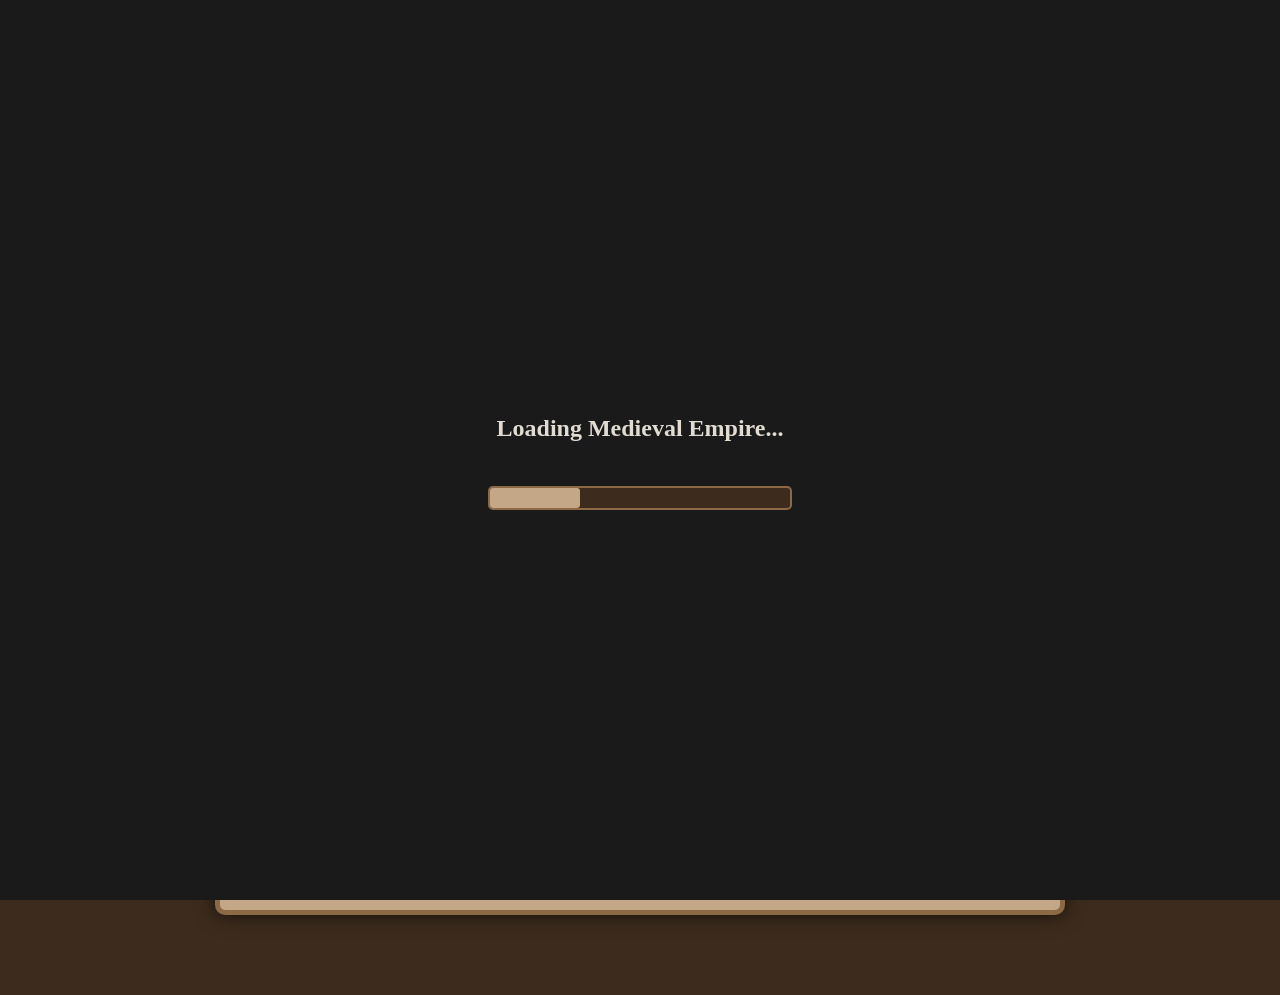
==== index.html @ 5b244394 "Commit #7 @ 2025-11-05T13:05" ====
<!DOCTYPE html>
<html lang="en-US">
<head>
    <meta charset="UTF-8" />
    <meta name="viewport" content="width=device-width, initial-scale=1.0" />
    <title>Medieval Empire</title>
    <link rel="stylesheet" href="./css/layout.css" />
    <link rel="icon" type="ico/image" href="./assets/favicon.ico" />

</head>

<body>
    <div id="loading-screen">
        <p><strong>Loading Medieval Empire...</strong></p>
        <div class="progress-bar">
            <div id="progress-bar-inner" class="progress-bar-inner"></div>
        </div>
    </div>
    
    <div id="game-container">
        <header>
            <h1>
                <a href="https://github.com/MassiveAwareness/medieval-empire" target="_blank">
                    Medieval Empire
                </a>
            </h1>

            <p class="version-subtitle">version Alpha v1.1.2</p>
        </header>

        <!-- Nyersanyagok kijelzője -->
        <div id="resources-panel" class="panel">
            <h2>Resources</h2>
            <p><strong>Wood: <span id="wood">0</span> / <span id="wood-cap">0</span></strong></p>
            <p><strong>Stone: <span id="stone">0</span> / <span id="stone-cap">0</span></strong></p>
            <p><strong>Food: <span id="food">0</span> / <span id="food-cap">0</span></strong></p>
            <p><strong>Gold: <span id="gold">0</span></strong></p>
            <p><strong>Sapphire: <span id="sapphire">0</strong></p>
        </div>

        <!-- Épületek és akciók -->
        <div id="buildings-panel" class="panel">
            <h2>Buildings</h2>
            <!-- MÓDOSÍTVA: A régi, fix épület div-ek törölve lettek -->
            <!-- Ide fogja a JavaScript dinamikusan generálni az épületeket -->
            <div id="building-list"></div>
        </div>

        <div id="actions-panel" class="panel">
            <h2>Actions</h2>
            <button id="save-button">Save Game</button>
            <button id="reset-button">Reset Game</button>
        </div>

        <div id="message-panel" class="panel">
            <p id="message-text">Welcome to your empire! Start building your own kingdom!</p>
        </div>

        <footer>&COPY; MassiveAwareness, 2025. All rights reserved!</footer>
    </div>

    <script type="module" src="./js/gameloop.js"></script>
</body>
</html>
---- css/layout.css ----
html, body {
    background-color: #3d2c1d;
    background-image: url('../assets/background.png');
    background-size: cover;
    background-position: center center;
    background-repeat: no-repeat;
    background-attachment: fixed;
    color: #e0dcd1;
    font-family: 'Georgia', serif;
    margin: 0;
    padding: 40px 0;
    min-height: 100vh;
    box-sizing: border-box;

    /* Scrollbar eltüntetése Firefox-hoz */
    scrollbar-width: none;
    /* Scrollbar eltüntetése Internet Explorer-hez és Edge-hez */
    -ms-overflow-style: none;
}

/* VÁLTOZÁS: Ez a szabály is vonatkozzon mindkettőre */
html::-webkit-scrollbar,
body::-webkit-scrollbar {
    display: none; /* Chrome, Safari, Opera */
}

#game-container {
    width: 800px;
    margin: 0 auto;
    border: 5px solid #8c6a46;
    background-color: #c4a787;
    color: #3d2c1d;
    border-radius: 10px;
    padding: 20px;
    box-shadow: 0 0 20px rgba(0,0,0,0.7);
}

header h1 {
    text-align: center;
    color: #5a3d21;
    border-bottom: 2px solid #8c6a46;
    padding-bottom: 10px;
    margin-top: 0;
}

.panel {
    margin-bottom: 20px;
    padding: 15px;
    background-color: rgba(0, 0, 0, 0.05);
    border-radius: 5px;
}

.building {
    border: 1px solid #8c6a46;
    padding: 10px;
    margin-top: 10px;
    border-radius: 5px;
}

button {
    background-color: #5a3d21;
    color: #e0dcd1;
    border: 2px solid #3d2c1d;
    padding: 8px 15px;
    border-radius: 5px;
    cursor: pointer;
    font-weight: bold;
    transition: background-color 0.2s;
}

button:hover {
    background-color: #8c6a46;
}

.cost {
    font-size: 0.9em;
    font-style: italic;
    margin-top: 5px;
    color: #5a3d21;
}

/* =================================== */
/* Töltőképernyő Stílusok              */
/* =================================== */
#loading-screen {
    position: fixed;
    top: 0;
    left: 0;
    width: 100%;
    height: 100%;
    background-color: #1a1a1a;
    z-index: 9999;
    display: flex;
    flex-direction: column;
    justify-content: center;
    align-items: center;
    color: #e0dcd1;
    font-size: 1.5em;
    transition: opacity 0.5s ease-out;
}

.progress-bar {
    width: 300px;
    height: 20px;
    background-color: #3d2c1d;
    border: 2px solid #8c6a46;
    border-radius: 5px;
    margin-top: 20px;
}

.progress-bar-inner {
    height: 100%;
    width: 0%;
    background-color: #c4a787;
    border-radius: 3px;
    transition: width 0.3s ease-out;
}

#loading-screen.hidden {
    opacity: 0;
    pointer-events: none;
}

header h1 a {
    color: inherit;
    text-decoration: none;
    transition: text-decoration 0.2s;
}

header h1 a:hover {
    text-decoration: underline;
}

.version-subtitle {
    text-align: center;
    margin: -10px 0 15px 0;
    font-size: 0.9em;
    font-style: italic;
    color: #5a3d21;
    opacity: 0.8;
}

footer {
    text-align: center;
    margin-top: 25px;
    padding-top: 15px;
    border-top: 2px solid #8c6a46;
    font-size: 0.8rem;
    color: #5a3d21;
}
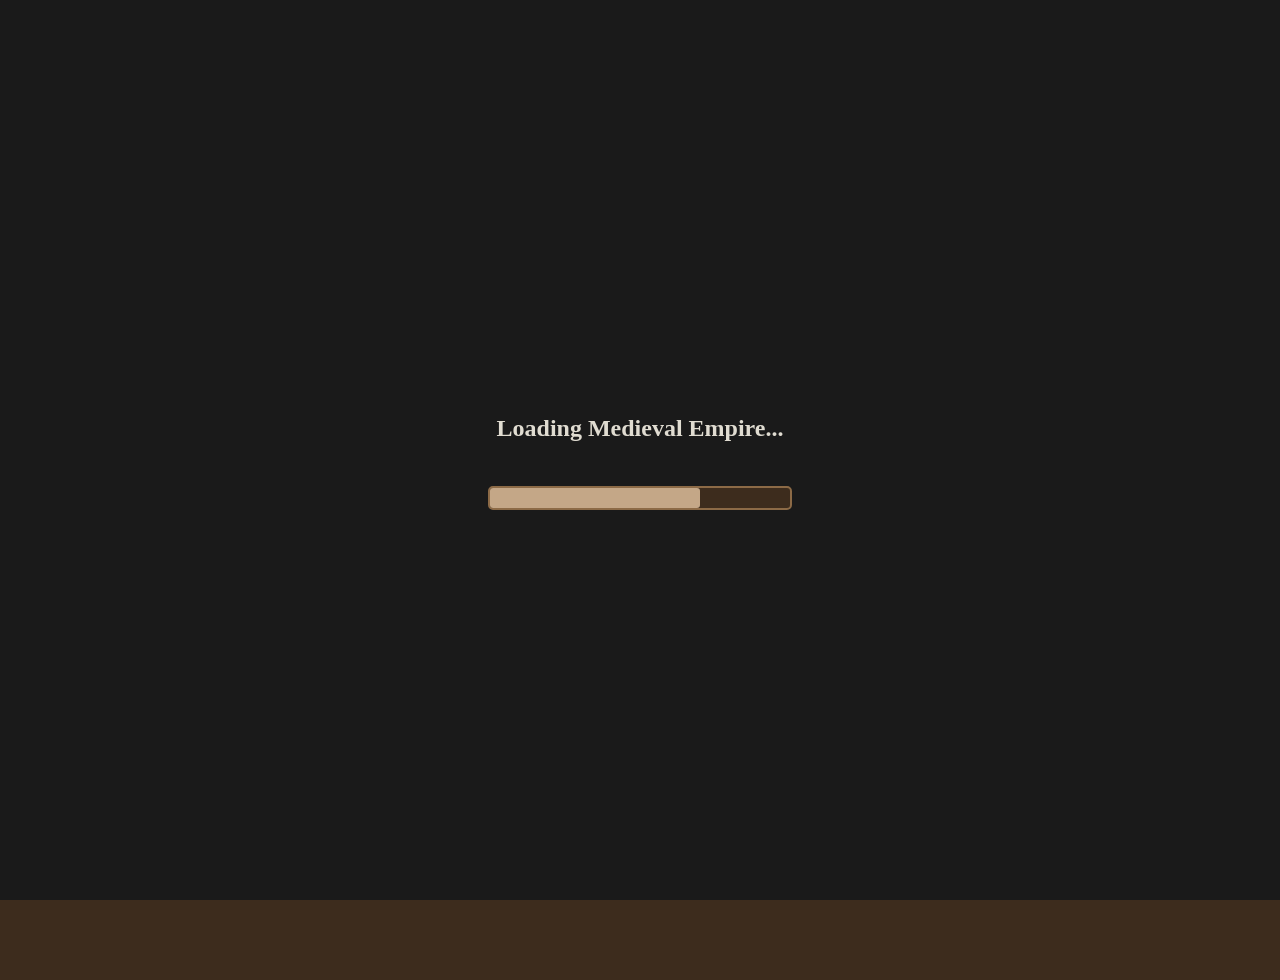
==== commit bd6019fb: "Commit #9 @ 2025-11-05T14:21" ====
--- a/index.html
+++ b/index.html
@@ -16,6 +16,9 @@
             <div id="progress-bar-inner" class="progress-bar-inner"></div>
         </div>
     </div>
+
+    <!-- Toast container minden oldal tetején -->
+    <div id="toast-container"></div>
     
     <div id="game-container">
         <header>
@@ -25,10 +28,15 @@
                 </a>
             </h1>
 
-            <p class="version-subtitle">version Alpha v1.1.2</p>
+            <p class="version-subtitle">version Alpha v1.2.0</p>
         </header>
 
-        <!-- Nyersanyagok kijelzője -->
+        <nav>
+            <a href="./index.html" class="active">Dashboard</a>
+            <a href="./buildings.html">Buildings</a>
+            <a href="./keep.html">The Keep</a>
+        </nav>
+
         <div id="resources-panel" class="panel">
             <h2>Resources</h2>
             <p><strong>Wood: <span id="wood">0</span> / <span id="wood-cap">0</span></strong></p>
@@ -38,23 +46,16 @@
             <p><strong>Sapphire: <span id="sapphire">0</strong></p>
         </div>
 
-        <!-- Épületek és akciók -->
-        <div id="buildings-panel" class="panel">
-            <h2>Buildings</h2>
-            <!-- MÓDOSÍTVA: A régi, fix épület div-ek törölve lettek -->
-            <!-- Ide fogja a JavaScript dinamikusan generálni az épületeket -->
-            <div id="building-list"></div>
-        </div>
-
-        <div id="actions-panel" class="panel">
-            <h2>Actions</h2>
-            <button id="save-button">Save Game</button>
-            <button id="reset-button">Reset Game</button>
-        </div>
-
-        <div id="message-panel" class="panel">
-            <p id="message-text">Welcome to your empire! Start building your own kingdom!</p>
-        </div>
+        <main>
+            <div class="panel">
+                <h2>Welcome to your empire!</h2>
+                <p>
+                    This is your main dashboard. From here you can get an overview of your empire.<br />
+                    Use the navigation above to manage your buildings or view your Keep's status.
+                </p>
+                <p>Your goal is to expand your territory and power by wisely managing your resources and construction queue.</p>
+            </div>
+        </main>
 
         <footer>&COPY; MassiveAwareness, 2025. All rights reserved!</footer>
     </div>
--- a/css/layout.css
+++ b/css/layout.css
@@ -11,17 +11,13 @@
     padding: 40px 0;
     min-height: 100vh;
     box-sizing: border-box;
-
-    /* Scrollbar eltüntetése Firefox-hoz */
     scrollbar-width: none;
-    /* Scrollbar eltüntetése Internet Explorer-hez és Edge-hez */
     -ms-overflow-style: none;
 }
 
-/* VÁLTOZÁS: Ez a szabály is vonatkozzon mindkettőre */
 html::-webkit-scrollbar,
 body::-webkit-scrollbar {
-    display: none; /* Chrome, Safari, Opera */
+    display: none;
 }
 
 #game-container {
@@ -33,6 +29,12 @@
     border-radius: 10px;
     padding: 20px;
     box-shadow: 0 0 20px rgba(0,0,0,0.7);
+    /* A töltőképernyőhöz kell */
+    display: none; 
+}
+
+#game-container.loaded {
+    display: block;
 }
 
 header h1 {
@@ -43,11 +45,55 @@
     margin-top: 0;
 }
 
+/* --- NAVIGÁCIÓS SÁV --- */
+nav {
+    display: flex;
+    justify-content: center;
+    gap: 10px;
+    margin-bottom: 20px;
+}
+
+nav a {
+    background-color: #5a3d21;
+    color: #e0dcd1;
+    padding: 10px 20px;
+    border-radius: 5px;
+    text-decoration: none;
+    border: 2px solid #3d2c1d;
+    transition: background-color 0.2s, transform 0.2s;
+}
+
+nav a:hover {
+    background-color: #8c6a46;
+    transform: translateY(-2px);
+}
+
+nav a.active {
+    background-color: #c4a787;
+    color: #3d2c1d;
+    border-color: #5a3d21;
+    font-weight: bold;
+    pointer-events: none;
+}
+
+main {
+    margin-top: 20px;
+}
+
 .panel {
     margin-bottom: 20px;
     padding: 15px;
     background-color: rgba(0, 0, 0, 0.05);
     border-radius: 5px;
+}
+
+.building-type-container {
+    margin-bottom: 20px;
+    padding-bottom: 10px;
+    border-bottom: 1px solid #8c6a46;
+}
+.building-type-container:last-child {
+    border-bottom: none;
 }
 
 .building {
@@ -66,10 +112,18 @@
     cursor: pointer;
     font-weight: bold;
     transition: background-color 0.2s;
+    margin-top: 5px;
 }
 
 button:hover {
     background-color: #8c6a46;
+}
+
+button:disabled {
+    background-color: #8c6a46;
+    opacity: 0.6;
+    cursor: not-allowed;
+    transform: none;
 }
 
 .cost {
@@ -79,72 +133,27 @@
     color: #5a3d21;
 }
 
-/* =================================== */
-/* Töltőképernyő Stílusok              */
-/* =================================== */
-#loading-screen {
-    position: fixed;
-    top: 0;
-    left: 0;
-    width: 100%;
-    height: 100%;
-    background-color: #1a1a1a;
-    z-index: 9999;
-    display: flex;
-    flex-direction: column;
-    justify-content: center;
-    align-items: center;
-    color: #e0dcd1;
-    font-size: 1.5em;
-    transition: opacity 0.5s ease-out;
-}
-
-.progress-bar {
-    width: 300px;
-    height: 20px;
-    background-color: #3d2c1d;
-    border: 2px solid #8c6a46;
-    border-radius: 5px;
-    margin-top: 20px;
-}
-
-.progress-bar-inner {
-    height: 100%;
-    width: 0%;
-    background-color: #c4a787;
-    border-radius: 3px;
-    transition: width 0.3s ease-out;
-}
-
-#loading-screen.hidden {
-    opacity: 0;
-    pointer-events: none;
-}
-
-header h1 a {
-    color: inherit;
-    text-decoration: none;
-    transition: text-decoration 0.2s;
-}
-
-header h1 a:hover {
-    text-decoration: underline;
-}
-
-.version-subtitle {
-    text-align: center;
-    margin: -10px 0 15px 0;
-    font-size: 0.9em;
-    font-style: italic;
-    color: #5a3d21;
-    opacity: 0.8;
-}
+header h1 a { color: inherit; text-decoration: none; transition: text-decoration 0.2s; }
+header h1 a:hover { text-decoration: underline; }
+.version-subtitle { text-align: center; margin: -10px 0 15px 0; font-size: 0.9em; font-style: italic; color: #5a3d21; opacity: 0.8; }
 
 footer {
     text-align: center;
     margin-top: 25px;
     padding-top: 15px;
     border-top: 2px solid #8c6a46;
-    font-size: 0.8rem;
+    font-size: 0.8em;
     color: #5a3d21;
-}+}
+
+/* --- TOAST NOTIFICATION STÍLUSOK --- */
+#toast-container { position: fixed; top: 20px; right: 20px; z-index: 10000; display: flex; flex-direction: column; gap: 10px; }
+.toast { background-color: #c4a787; color: #3d2c1d; padding: 15px 20px; border-radius: 5px; border: 2px solid #5a3d21; box-shadow: 0 4px 8px rgba(0,0,0,0.4); font-family: 'Georgia', serif; }
+.toast.success { border-left: 5px solid #4F8A10; }
+.toast.error { border-left: 5px solid #D8000C; }
+
+/* --- TÖLTŐKÉPERNYŐ STÍLUSOK --- */
+#loading-screen { position: fixed; top: 0; left: 0; width: 100%; height: 100%; background-color: #1a1a1a; z-index: 9999; display: flex; flex-direction: column; justify-content: center; align-items: center; color: #e0dcd1; font-size: 1.5em; transition: opacity 0.5s ease-out; }
+.progress-bar { width: 300px; height: 20px; background-color: #3d2c1d; border: 2px solid #8c6a46; border-radius: 5px; margin-top: 20px; }
+.progress-bar-inner { height: 100%; width: 0%; background-color: #c4a787; border-radius: 3px; transition: width 0.3s ease-out; }
+#loading-screen.hidden { opacity: 0; pointer-events: none; }
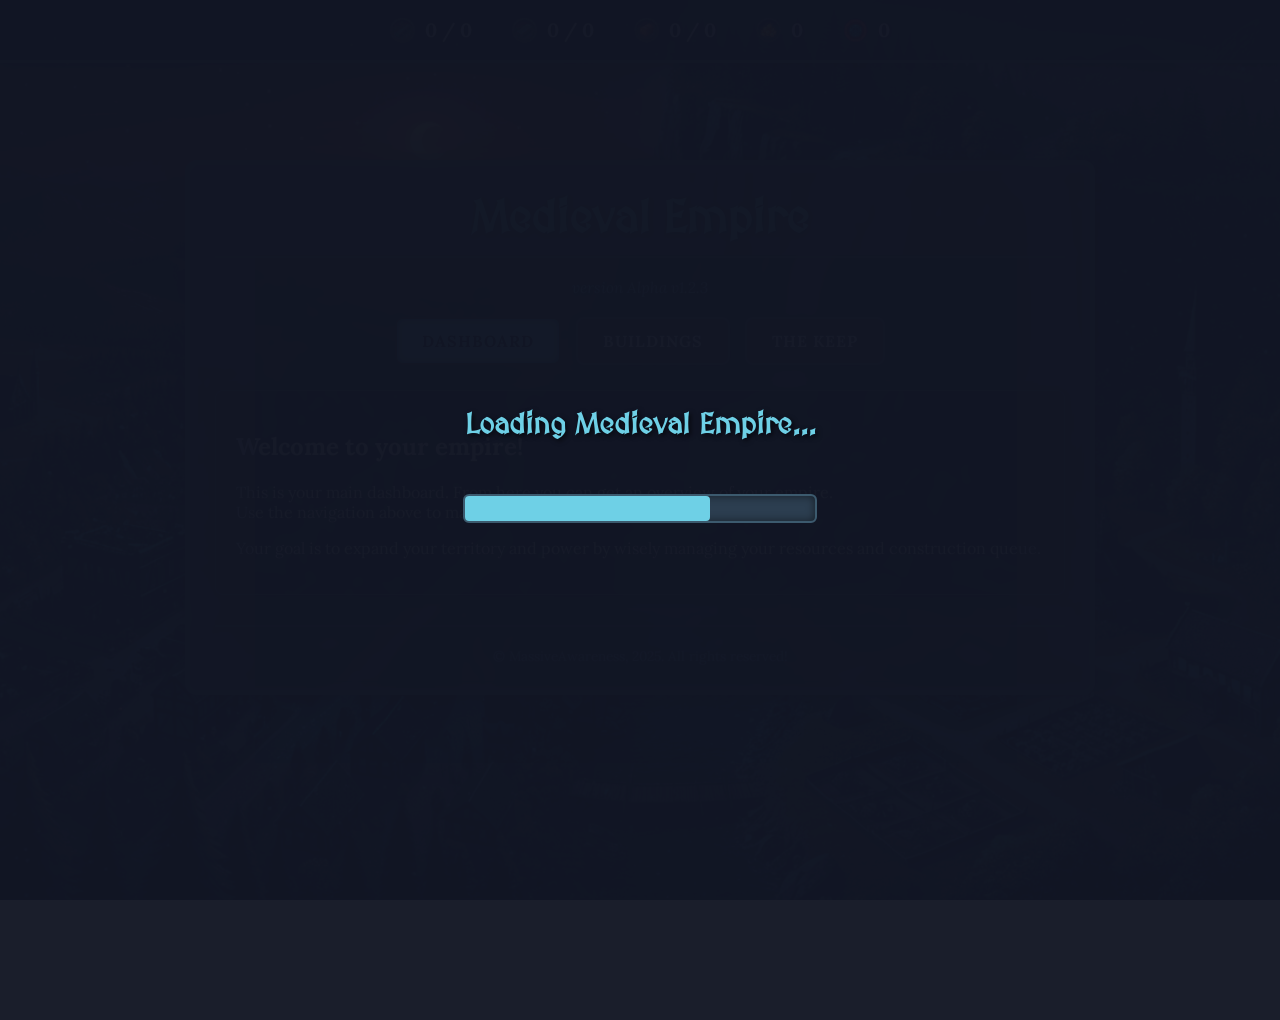
==== commit 92db464e: "Commit #12 @ 2025-11-05T16:48" ====
--- a/index.html
+++ b/index.html
@@ -6,6 +6,10 @@
     <title>Medieval Empire</title>
     <link rel="stylesheet" href="./css/layout.css" />
     <link rel="icon" type="ico/image" href="./assets/favicon.ico" />
+    <link 
+        href="https://fonts.googleapis.com/css2?family=Lora:ital,wght@0,400;0,700;1,400&family=MedievalSharp&display=swap"
+        rel="stylesheet"
+    />
 
 </head>
 
@@ -19,6 +23,34 @@
 
     <!-- Toast container minden oldal tetején -->
     <div id="toast-container"></div>
+
+    <!-- ÚJ: Nyersanyagsáv a képernyő tetején -->
+    <header id="resource-bar">
+        <div class="resource-item" title="Wood">
+            <img src="./assets/wood.png" width="25" height="25">
+            <strong><span id="wood">0</span> / <span id="wood-cap">0</span></strong>
+        </div>
+
+        <div class="resource-item" title="Stone">
+            <img src="./assets/stone.png" width="25" height="25">
+            <strong><span id="stone">0</span> / <span id="stone-cap">0</span></strong>
+        </div>
+
+        <div class="resource-item" title="Food">
+            <img src="./assets/food.png" width="25" height="25">
+            <strong><span id="food">0</span> / <span id="food-cap">0</span></strong>
+        </div>
+
+        <div class="resource-item" title="Gold">
+            <img src="./assets/gold.png" width="25" height="25">
+            <strong><span id="gold">0</span></strong>
+        </div>
+
+        <div class="resource-item" title="Sapphire">
+            <img src="./assets/sapphire.png" width="25" height="25">
+            <strong><span id="sapphire">0</span></strong>
+        </div>
+    </header>
     
     <div id="game-container">
         <header>
@@ -28,7 +60,7 @@
                 </a>
             </h1>
 
-            <p class="version-subtitle">version Alpha v1.2.0</p>
+            <p class="version-subtitle">version Alpha v1.2.3</p>
         </header>
 
         <nav>
@@ -36,15 +68,6 @@
             <a href="./buildings.html">Buildings</a>
             <a href="./keep.html">The Keep</a>
         </nav>
-
-        <div id="resources-panel" class="panel">
-            <h2>Resources</h2>
-            <p><strong>Wood: <span id="wood">0</span> / <span id="wood-cap">0</span></strong></p>
-            <p><strong>Stone: <span id="stone">0</span> / <span id="stone-cap">0</span></strong></p>
-            <p><strong>Food: <span id="food">0</span> / <span id="food-cap">0</span></strong></p>
-            <p><strong>Gold: <span id="gold">0</span></strong></p>
-            <p><strong>Sapphire: <span id="sapphire">0</strong></p>
-        </div>
 
         <main>
             <div class="panel">
@@ -62,4 +85,4 @@
 
     <script type="module" src="./js/gameloop.js"></script>
 </body>
-</html>+</html>
--- a/css/layout.css
+++ b/css/layout.css
@@ -1,14 +1,15 @@
 html, body {
-    background-color: #3d2c1d;
-    background-image: url('../assets/background.png');
+    /* MISZTIKUS HÁTTÉR ÉS SZÍNEK */
+    background-color: #1a1e2b; /* Nagyon sötét, éjszakai kék/fekete */
+    background-image: url('../assets/background.png'); /* A meglévő, átalakított kép, ha van */
     background-size: cover;
     background-position: center center;
     background-repeat: no-repeat;
     background-attachment: fixed;
-    color: #e0dcd1;
-    font-family: 'Georgia', serif;
+    color: #e0e6ec; /* Világosabb, hidegebb fehér a szövegnek */
+    font-family: 'Lora', serif; /* Elegánsabb, de még rusztikus betűtípus */
     margin: 0;
-    padding: 40px 0;
+    padding: 80px 0 40px 0;
     min-height: 100vh;
     box-sizing: border-box;
     scrollbar-width: none;
@@ -20,17 +21,53 @@
     display: none;
 }
 
+/* --- RÖGZÍTETT ERŐFORRÁS SÁV --- */
+#resource-bar {
+    position: fixed;
+    top: 0;
+    left: 0;
+    width: 100%;
+    height: 60px; /* Kicsit magasabb sáv */
+    background-color: rgba(18, 22, 36, 0.95); /* Áttetszőbb, sötétebb kék */
+    border-bottom: 3px solid #3c5a6e; /* Mélyebb türkiz/kék határ */
+    box-shadow: 0 4px 15px rgba(0,0,0,0.7); /* Erősebb árnyék */
+    z-index: 999;
+    display: flex;
+    justify-content: center;
+    align-items: center;
+    gap: 40px;
+    /* Extra misztikus effekt: finom textúra vagy glow */
+    /* background-image: linear-gradient(rgba(0,0,0,0.1), rgba(0,0,0,0.1)); */ /* finom textúra */
+}
+
+#resource-bar .resource-item {
+    color: #e0e6ec; /* Világosabb szöveg */
+    font-size: 1.2em; /* Kicsit nagyobb betűméret */
+    font-weight: bold;
+    display: flex;
+    align-items: center;
+    gap: 10px; /* Kicsit nagyobb rés az ikon és a szöveg között */
+    text-shadow: 1px 1px 3px rgba(0,0,0,0.6); /* Text shadow a jobb olvashatóságért */
+}
+
+#resource-bar .resource-item i {
+    color: #6ed0e6; /* Élénkebb türkiz az ikonoknak (ha Font Awesome) */
+    font-size: 1.5em; /* Nagyobb ikonok */
+    /* Ha a generált ikonjaidat használod, akkor itt képként kell beilleszteni */
+    /* Példa: background-image: url('path/to/icon.png'); background-size: contain; width: 24px; height: 24px; */
+}
+
 #game-container {
-    width: 800px;
+    width: 850px; /* Kicsit szélesebb konténer */
     margin: 0 auto;
-    border: 5px solid #8c6a46;
-    background-color: #c4a787;
-    color: #3d2c1d;
-    border-radius: 10px;
-    padding: 20px;
-    box-shadow: 0 0 20px rgba(0,0,0,0.7);
-    /* A töltőképernyőhöz kell */
-    display: none; 
+    border: 5px solid #3c5a6e; /* Ugyanaz a mélyebb türkiz/kék szegély */
+    background-color: rgba(44, 62, 80, 0.9); /* Áttetszőbb sötétkék háttér */
+    color: #e0e6ec; /* Világosabb szöveg a konténerben */
+    border-radius: 12px; /* Kicsit kerekebb sarkok */
+    padding: 25px; /* Kicsit több belső tér */
+    box-shadow: 0 0 30px rgba(0,0,0,0.8), inset 0 0 10px rgba(110, 208, 230, 0.2); /* Erősebb külső és finom belső glow árnyék */
+    display: none;
+    backdrop-filter: blur(3px); /* Enyhe háttérhomály a misztikusabb érzetért */
 }
 
 #game-container.loaded {
@@ -39,121 +76,213 @@
 
 header h1 {
     text-align: center;
-    color: #5a3d21;
-    border-bottom: 2px solid #8c6a46;
-    padding-bottom: 10px;
+    color: #6ed0e6; /* Élénkebb türkiz cím */
+    border-bottom: 2px solid #3c5a6e; /* Ugyanaz a sáv határ szín */
+    padding-bottom: 12px; /* Kicsit több padding */
     margin-top: 0;
-}
-
-/* --- NAVIGÁCIÓS SÁV --- */
+    font-family: 'MedievalSharp', cursive; /* Vagy más misztikus/középkori font */
+    font-size: 2.8em; /* Nagyobb cím */
+    text-shadow: 2px 2px 5px rgba(0,0,0,0.7);
+}
+
+/* --- Navigációs sáv stílusai --- */
 nav {
     display: flex;
     justify-content: center;
-    gap: 10px;
-    margin-bottom: 20px;
+    gap: 15px; /* Nagyobb rés a gombok között */
+    margin-bottom: 25px; /* Kicsit több tér alul */
 }
 
 nav a {
-    background-color: #5a3d21;
-    color: #e0dcd1;
-    padding: 10px 20px;
-    border-radius: 5px;
+    background-color: #2c3e50; /* Sötétebb kék gomb háttér */
+    color: #e0e6ec; /* Világos szöveg */
+    padding: 12px 25px; /* Nagyobb gombok */
+    border-radius: 8px; /* Kerekebb gombok */
     text-decoration: none;
-    border: 2px solid #3d2c1d;
-    transition: background-color 0.2s, transform 0.2s;
+    border: 2px solid #3c5a6e; /* Türkiz szegély */
+    transition: background-color 0.3s ease, transform 0.2s ease, box-shadow 0.3s ease; /* Finomabb átmenetek */
+    font-weight: bold;
+    text-transform: uppercase; /* Nagybetűs gomb szöveg */
+    letter-spacing: 1px; /* Kicsit szélesebb betűköztávolság */
+    box-shadow: 2px 2px 8px rgba(0,0,0,0.4);
 }
 
 nav a:hover {
-    background-color: #8c6a46;
+    background-color: #3c5a6e; /* Világosabb türkiz hover */
+    transform: translateY(-3px); /* Enyhén feljebb mozdul */
+    box-shadow: 3px 3px 12px rgba(0,0,0,0.6); /* Erősebb árnyék hoveren */
+}
+
+nav a.active {
+    background-color: #6ed0e6; /* Élénk türkiz aktív gomb */
+    color: #1a1e2b; /* Sötétebb szöveg az aktív gombhoz */
+    border-color: #2c3e50; /* Sötétebb szegély */
+    font-weight: bold;
+    pointer-events: none;
+    transform: translateY(0);
+    box-shadow: inset 0 0 10px rgba(0,0,0,0.5); /* Belső árnyék az aktív gombnak */
+}
+
+main { margin-top: 25px; } /* Kicsit több tér fent */
+
+.panel {
+    margin-bottom: 25px; /* Kicsit több tér alul */
+    padding: 20px; /* Több belső tér */
+    background-color: rgba(26, 30, 43, 0.6); /* Áttetszőbb sötétkék panel háttér */
+    border-radius: 8px; /* Kerekebb sarkok */
+    border: 1px solid #3c5a6e; /* Türkiz szegély */
+    box-shadow: 0 2px 10px rgba(0,0,0,0.5);
+}
+
+/* --- A többi stílus --- */
+.building-type-container {
+    margin-bottom: 25px;
+    padding-bottom: 15px;
+    border-bottom: 1px solid #3c5a6e; /* Türkiz elválasztó */
+}
+
+.building-type-container:last-child { border-bottom: none; }
+
+.building {
+    border: 1px solid #3c5a6e; /* Türkiz szegély */
+    padding: 15px; /* Több belső tér */
+    margin-top: 15px;
+    border-radius: 8px; /* Kerekebb sarkok */
+    background-color: rgba(26, 30, 43, 0.4); /* Enyhén sötétebb háttér */
+    box-shadow: inset 0 0 5px rgba(0,0,0,0.3);
+}
+
+button {
+    background-color: #2c3e50; /* Sötétkék gomb */
+    color: #e0e6ec; /* Világos szöveg */
+    border: 2px solid #3c5a6e; /* Türkiz szegély */
+    padding: 10px 20px; /* Nagyobb gombok */
+    border-radius: 8px; /* Kerekebb sarkok */
+    cursor: pointer;
+    font-weight: bold;
+    transition: background-color 0.3s ease, transform 0.2s ease, box-shadow 0.3s ease;
+    margin-top: 8px;
+    text-transform: uppercase;
+    letter-spacing: 0.5px;
+    box-shadow: 1px 1px 5px rgba(0,0,0,0.4);
+}
+
+button:hover {
+    background-color: #3c5a6e; /* Türkiz hover */
     transform: translateY(-2px);
-}
-
-nav a.active {
-    background-color: #c4a787;
-    color: #3d2c1d;
-    border-color: #5a3d21;
-    font-weight: bold;
-    pointer-events: none;
-}
-
-main {
-    margin-top: 20px;
-}
-
-.panel {
-    margin-bottom: 20px;
-    padding: 15px;
-    background-color: rgba(0, 0, 0, 0.05);
-    border-radius: 5px;
-}
-
-.building-type-container {
-    margin-bottom: 20px;
-    padding-bottom: 10px;
-    border-bottom: 1px solid #8c6a46;
-}
-.building-type-container:last-child {
-    border-bottom: none;
-}
-
-.building {
-    border: 1px solid #8c6a46;
-    padding: 10px;
-    margin-top: 10px;
-    border-radius: 5px;
-}
-
-button {
-    background-color: #5a3d21;
-    color: #e0dcd1;
-    border: 2px solid #3d2c1d;
-    padding: 8px 15px;
-    border-radius: 5px;
-    cursor: pointer;
-    font-weight: bold;
-    transition: background-color 0.2s;
-    margin-top: 5px;
-}
-
-button:hover {
-    background-color: #8c6a46;
+    box-shadow: 2px 2px 8px rgba(0,0,0,0.6);
 }
 
 button:disabled {
-    background-color: #8c6a46;
-    opacity: 0.6;
+    background-color: #5b7a8d; /* Szürkésebb kék disabled */
+    opacity: 0.5;
     cursor: not-allowed;
     transform: none;
+    box-shadow: none;
 }
 
 .cost {
-    font-size: 0.9em;
+    font-size: 1em; /* Kicsit nagyobb költség szöveg */
     font-style: italic;
-    margin-top: 5px;
-    color: #5a3d21;
-}
-
-header h1 a { color: inherit; text-decoration: none; transition: text-decoration 0.2s; }
-header h1 a:hover { text-decoration: underline; }
-.version-subtitle { text-align: center; margin: -10px 0 15px 0; font-size: 0.9em; font-style: italic; color: #5a3d21; opacity: 0.8; }
+    margin-top: 8px;
+    color: #6ed0e6; /* Élénk türkiz költség szöveg */
+    text-shadow: 0 0 3px rgba(0,0,0,0.4);
+}
+
+header h1 a {
+    color: inherit;
+    text-decoration: none;
+    transition: text-decoration 0.2s;
+}
+
+header h1 a:hover {
+    text-decoration: underline;
+}
+
+.version-subtitle {
+    text-align: center;
+    margin: -10px 0 20px 0; /* Kicsit több tér */
+    font-size: 0.95em;
+    font-style: italic;
+    color: #6ed0e6; /* Élénk türkiz */
+    opacity: 0.8;
+    text-shadow: 1px 1px 2px rgba(0,0,0,0.3);
+}
 
 footer {
     text-align: center;
+    margin-top: 30px; /* Több tér alul */
+    padding-top: 20px;
+    border-top: 2px solid #3c5a6e; /* Türkiz elválasztó */
+    font-size: 0.85em;
+    color: #6ed0e6; /* Élénk türkiz */
+    opacity: 0.7;
+}
+
+#toast-container {
+    position: fixed;
+    top: 20px;
+    right: 20px;
+    z-index: 10000;
+    display: flex;
+    flex-direction: column;
+    gap: 12px; /* Kicsit több rés a toastok között */
+}
+
+.toast {
+    background-color: rgba(44, 62, 80, 0.95); /* Sötétebb, áttetszőbb toast háttér */
+    color: #e0e6ec; /* Világos szöveg */
+    padding: 18px 25px; /* Nagyobb toastok */
+    border-radius: 8px; /* Kerekebb sarkok */
+    border: 2px solid #3c5a6e; /* Türkiz szegély */
+    box-shadow: 0 6px 15px rgba(0,0,0,0.6); /* Erősebb árnyék */
+    font-family: 'Lora', serif;
+    backdrop-filter: blur(2px); /* Enyhe háttérhomály */
+}
+
+.toast.success { border-left: 5px solid #27ae60; } /* Élénkebb zöld sikerhez */
+.toast.error { border-left: 5px solid #e74c3c; } /* Élénkebb piros hibához */
+
+#loading-screen {
+    position: fixed;
+    top: 0;
+    left: 0;
+    width: 100%;
+    height: 100%;
+    background-color: rgba(18, 22, 36, 0.98); /* Nagyon sötét, enyhén áttetsző betöltő képernyő */
+    z-index: 9999;
+    display: flex;
+    flex-direction: column;
+    justify-content: center;
+    align-items: center;
+    color: #6ed0e6; /* Élénk türkiz betöltő szöveg */
+    font-size: 1.8em; /* Nagyobb betöltő szöveg */
+    transition: opacity 0.5s ease-out;
+    font-family: 'MedievalSharp', cursive; /* Vagy 'Lora', serif */
+    text-shadow: 2px 2px 5px rgba(0,0,0,0.7);
+}
+
+.progress-bar {
+    width: 350px; /* Szélesebb progress bar */
+    height: 25px; /* Magasabb progress bar */
+    background-color: #2c3e50; /* Sötétkék háttér */
+    border: 2px solid #3c5a6e; /* Türkiz szegély */
+    border-radius: 6px; /* Kerekebb sarkok */
     margin-top: 25px;
-    padding-top: 15px;
-    border-top: 2px solid #8c6a46;
-    font-size: 0.8em;
-    color: #5a3d21;
-}
-
-/* --- TOAST NOTIFICATION STÍLUSOK --- */
-#toast-container { position: fixed; top: 20px; right: 20px; z-index: 10000; display: flex; flex-direction: column; gap: 10px; }
-.toast { background-color: #c4a787; color: #3d2c1d; padding: 15px 20px; border-radius: 5px; border: 2px solid #5a3d21; box-shadow: 0 4px 8px rgba(0,0,0,0.4); font-family: 'Georgia', serif; }
-.toast.success { border-left: 5px solid #4F8A10; }
-.toast.error { border-left: 5px solid #D8000C; }
-
-/* --- TÖLTŐKÉPERNYŐ STÍLUSOK --- */
-#loading-screen { position: fixed; top: 0; left: 0; width: 100%; height: 100%; background-color: #1a1a1a; z-index: 9999; display: flex; flex-direction: column; justify-content: center; align-items: center; color: #e0dcd1; font-size: 1.5em; transition: opacity 0.5s ease-out; }
-.progress-bar { width: 300px; height: 20px; background-color: #3d2c1d; border: 2px solid #8c6a46; border-radius: 5px; margin-top: 20px; }
-.progress-bar-inner { height: 100%; width: 0%; background-color: #c4a787; border-radius: 3px; transition: width 0.3s ease-out; }
-#loading-screen.hidden { opacity: 0; pointer-events: none; }+    box-shadow: inset 0 0 8px rgba(0,0,0,0.5);
+}
+
+.progress-bar-inner {
+    height: 100%;
+    width: 0%;
+    background-color: #6ed0e6; /* Élénk türkiz progresszív sáv */
+    border-radius: 4px;
+    transition: width 0.3s ease-out;
+    /* Enyhe gradiens vagy textúra a progresszív sávnak */
+    /* background-image: linear-gradient(45deg, #6ed0e6, #4ac4d8); */
+}
+
+#loading-screen.hidden {
+    opacity: 0;
+    pointer-events: none;
+}
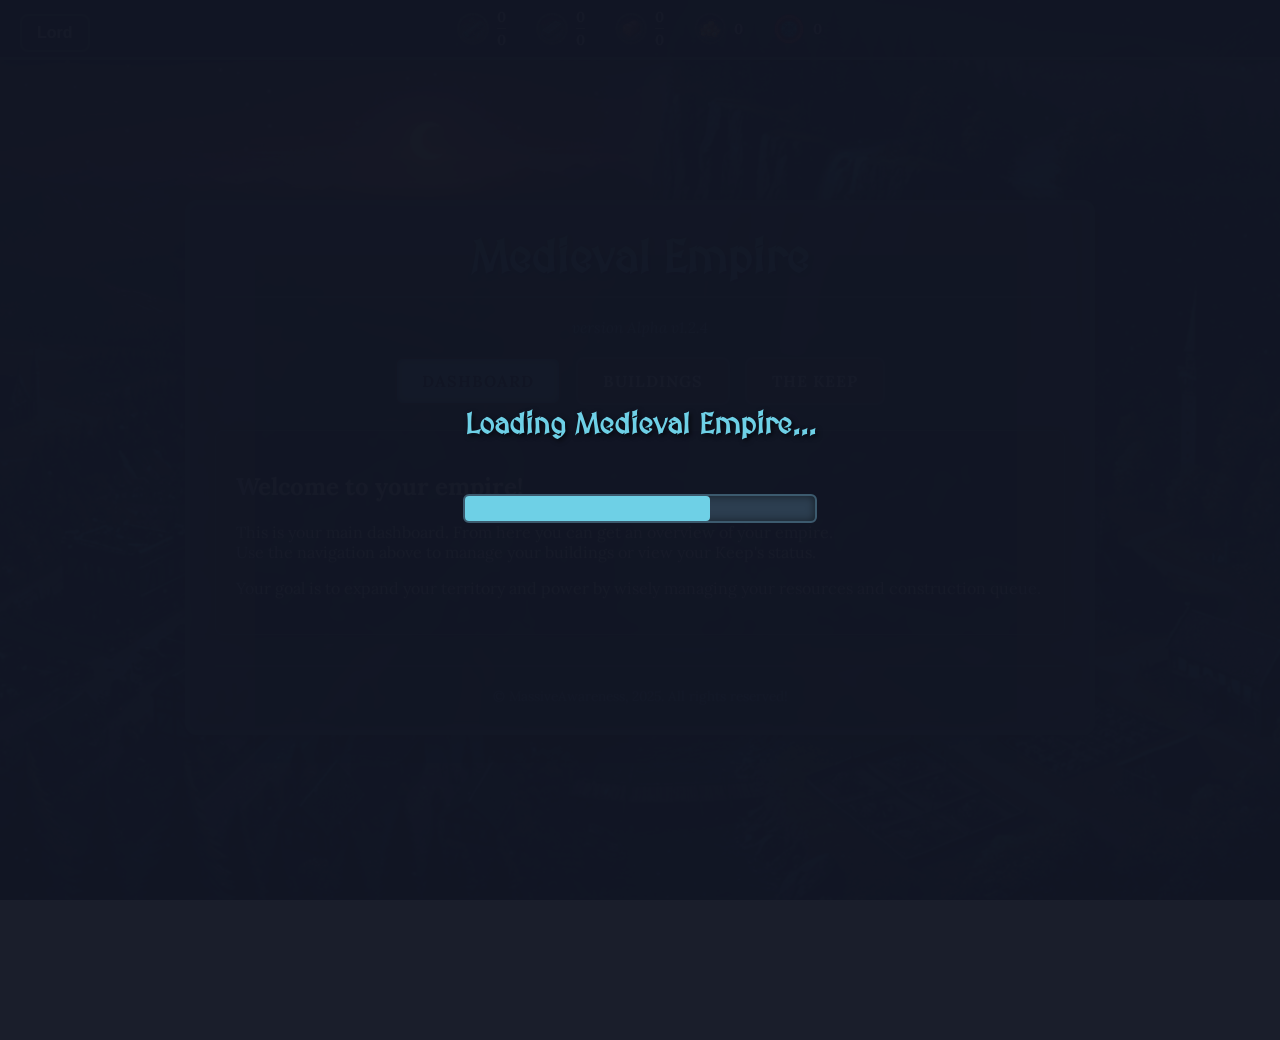
==== commit fbd98087: "Commit #13 @ 2025-11-05T18:33" ====
--- a/index.html
+++ b/index.html
@@ -24,32 +24,83 @@
     <!-- Toast container minden oldal tetején -->
     <div id="toast-container"></div>
 
+    <!-- ÚJ: PROFIL MODÁLIS ABLAK -->
+    <div id="profile-modal" class="modal">
+        <div class="modal-content">
+            <span id="close-modal-button" class="close-button">&times;</span>
+            <h2>Player Profile</h2>
+            <div class="modal-body">
+                <label for="username-input">Change Username</label>
+                <input type="text" id="username-input" placeholder="Enter new username..." />
+                <button id="save-username-button">Confirm</button>
+
+                <div class="danger-zone">
+                    <p>Warning: This action cannot be undone and will erase all your progress!</p>
+                    <button id="reset-game-button" class="danger-button">Reset Game</button>
+                </div>
+            </div>
+        </div>
+    </div>
+
     <!-- ÚJ: Nyersanyagsáv a képernyő tetején -->
     <header id="resource-bar">
-        <div class="resource-item" title="Wood">
-            <img src="./assets/wood.png" width="25" height="25">
-            <strong><span id="wood">0</span> / <span id="wood-cap">0</span></strong>
+        <div id="profile-section">
+            <button id="profile-button" title="Profile">
+                <span id="player-name-display">Lord</span>
+            </button>
         </div>
 
-        <div class="resource-item" title="Stone">
-            <img src="./assets/stone.png" width="25" height="25">
-            <strong><span id="stone">0</span> / <span id="stone-cap">0</span></strong>
+        <div id="resources-section">
+            <div class="resource-item" title="Wood">
+                <img src="./assets/wood.png" width="25" height="25">
+                <div class="resource-text">
+                    <strong>
+                        <span id="wood">0</span>
+                        <span id="wood-cap">0</span>
+                    </strong>
+                </div>
+            </div>
+
+            <div class="resource-item" title="Stone">
+                <img src="./assets/stone.png" width="25" height="25">
+                <div class="resource-text">
+                    <strong>
+                        <span id="stone">0</span>
+                        <span id="stone-cap">0</span>
+                    </strong>
+                </div>
+            </div>
+
+            <div class="resource-item" title="Food">
+                <img src="./assets/food.png" width="25" height="25">
+                <div class="resource-text">
+                    <strong>
+                        <span id="food">0</span>
+                        <span id="food-cap">0</span>
+                    </strong>
+                </div>
+            </div>
+
+            <div class="resource-item" title="Gold">
+                <img src="./assets/gold.png" width="25" height="25">
+                <div class="resource-text">
+                    <strong>
+                        <span id="gold">0</span>
+                    </strong>
+                </div>
+            </div>
+
+            <div class="resource-item" title="Sapphire">
+                <img src="./assets/sapphire.png" width="25" height="25">
+                <div class="resource-text">
+                    <strong>
+                        <span id="sapphire">0</span>
+                    </strong>
+                </div>
+            </div>
         </div>
 
-        <div class="resource-item" title="Food">
-            <img src="./assets/food.png" width="25" height="25">
-            <strong><span id="food">0</span> / <span id="food-cap">0</span></strong>
-        </div>
-
-        <div class="resource-item" title="Gold">
-            <img src="./assets/gold.png" width="25" height="25">
-            <strong><span id="gold">0</span></strong>
-        </div>
-
-        <div class="resource-item" title="Sapphire">
-            <img src="./assets/sapphire.png" width="25" height="25">
-            <strong><span id="sapphire">0</span></strong>
-        </div>
+        <div id="right-section"></div>
     </header>
     
     <div id="game-container">
@@ -60,7 +111,7 @@
                 </a>
             </h1>
 
-            <p class="version-subtitle">version Alpha v1.2.3</p>
+            <p class="version-subtitle">version Alpha v1.2.4</p>
         </header>
 
         <nav>
--- a/css/layout.css
+++ b/css/layout.css
@@ -1,7 +1,10 @@
+/* --- Google Fonts Import --- */
+@import url('https://fonts.googleapis.com/css2?family=Lora:ital@0;1&family=MedievalSharp&display=swap');
+
 html, body {
     /* MISZTIKUS HÁTTÉR ÉS SZÍNEK */
     background-color: #1a1e2b; /* Nagyon sötét, éjszakai kék/fekete */
-    background-image: url('../assets/background.png'); /* A meglévő, átalakított kép, ha van */
+    background-image: url('../assets/background.png');
     background-size: cover;
     background-position: center center;
     background-repeat: no-repeat;
@@ -9,7 +12,7 @@
     color: #e0e6ec; /* Világosabb, hidegebb fehér a szövegnek */
     font-family: 'Lora', serif; /* Elegánsabb, de még rusztikus betűtípus */
     margin: 0;
-    padding: 80px 0 40px 0;
+    padding: 100px 0 40px 0; /* Megnövelt felső padding a magasabb sáv miatt */
     min-height: 100vh;
     box-sizing: border-box;
     scrollbar-width: none;
@@ -27,47 +30,101 @@
     top: 0;
     left: 0;
     width: 100%;
-    height: 60px; /* Kicsit magasabb sáv */
-    background-color: rgba(18, 22, 36, 0.95); /* Áttetszőbb, sötétebb kék */
-    border-bottom: 3px solid #3c5a6e; /* Mélyebb türkiz/kék határ */
-    box-shadow: 0 4px 15px rgba(0,0,0,0.7); /* Erősebb árnyék */
+    height: 60px;
+    background-color: rgba(18, 22, 36, 0.95);
+    border-bottom: 3px solid #3c5a6e;
+    box-shadow: 0 4px 15px rgba(0,0,0,0.7);
     z-index: 999;
     display: flex;
+    justify-content: space-between;
+    align-items: center;
+    padding: 0 20px;
+    box-sizing: border-box;
+}
+
+#profile-section, #resources-section, #right-section {
+    display: flex;
+    align-items: center;
+    gap: 30px; /* Kisebb rés a kompaktabb elrendezéshez */
+    flex: 1;
+}
+#resources-section {
     justify-content: center;
-    align-items: center;
-    gap: 40px;
-    /* Extra misztikus effekt: finom textúra vagy glow */
-    /* background-image: linear-gradient(rgba(0,0,0,0.1), rgba(0,0,0,0.1)); */ /* finom textúra */
+}
+#right-section {
+    justify-content: flex-end;
 }
 
 #resource-bar .resource-item {
-    color: #e0e6ec; /* Világosabb szöveg */
-    font-size: 1.2em; /* Kicsit nagyobb betűméret */
+    color: #e0e6ec;
+    display: flex;
+    align-items: center;
+    gap: 8px; /* Kisebb rés az ikon és a számok között */
+    text-shadow: 1px 1px 3px rgba(0,0,0,0.6);
+}
+
+#resource-bar .resource-item img {
+    width: 32px;
+    height: 32px;
+}
+
+/* --- ÚJ, KOMPAKT ELRENDEZÉS A SZÁMOKNAK --- */
+.resource-text {
+    display: flex;
+    flex-direction: column; /* Egymás alá rendezi a számokat */
+    align-items: center;     /* Középre igazítja őket vízszintesen */
+    justify-content: center;
+    font-size: 0.9em;        /* Kisebb betűméret a számoknak */
     font-weight: bold;
-    display: flex;
-    align-items: center;
-    gap: 10px; /* Kicsit nagyobb rés az ikon és a szöveg között */
-    text-shadow: 1px 1px 3px rgba(0,0,0,0.6); /* Text shadow a jobb olvashatóságért */
-}
-
-#resource-bar .resource-item i {
-    color: #6ed0e6; /* Élénkebb türkiz az ikonoknak (ha Font Awesome) */
-    font-size: 1.5em; /* Nagyobb ikonok */
-    /* Ha a generált ikonjaidat használod, akkor itt képként kell beilleszteni */
-    /* Példa: background-image: url('path/to/icon.png'); background-size: contain; width: 24px; height: 24px; */
-}
-
+}
+
+/* Perjel beszúrása a két szám közé CSS-sel */
+.resource-text #wood-cap::before,
+.resource-text #stone-cap::before,
+.resource-text #food-cap::before {
+    content: "";                /* Üres tartalom, mert mi magát az elemet stilizáljuk */
+    display: block;             /* Hogy legyen szélessége és magassága */
+    width: 100%;                 /* A szülő (.resource-text) szélességének 80%-a */
+    height: 1px;                /* A vonal vastagsága */
+    background-color: #e0e6ec;  /* A vonal színe, megegyezik a szöveg színével */
+    opacity: 0.7;               /* Legyen egy picit halványabb */
+    margin: 2px auto;           /* 2px térköz felette/alatta, és 'auto' a vízszintes középre igazításhoz */
+    text-align: center;
+}
+
+/* --- PROFIL GOMB STÍLUSA --- */
+#profile-button {
+    background-color: transparent;
+    border: 2px solid #3c5a6e;
+    color: #e0e6ec;
+    display: flex;
+    align-items: center;
+    gap: 10px;
+    padding: 8px 15px;
+    font-size: 1em;
+    text-transform: none;
+    letter-spacing: normal;
+}
+#profile-button:hover {
+    background-color: #3c5a6e;
+}
+#profile-button i {
+    color: #e0e6ec;
+    font-size: 1.2em;
+}
+
+/* --- FŐ TARTALOM --- */
 #game-container {
-    width: 850px; /* Kicsit szélesebb konténer */
+    width: 850px;
     margin: 0 auto;
-    border: 5px solid #3c5a6e; /* Ugyanaz a mélyebb türkiz/kék szegély */
-    background-color: rgba(44, 62, 80, 0.9); /* Áttetszőbb sötétkék háttér */
-    color: #e0e6ec; /* Világosabb szöveg a konténerben */
-    border-radius: 12px; /* Kicsit kerekebb sarkok */
-    padding: 25px; /* Kicsit több belső tér */
-    box-shadow: 0 0 30px rgba(0,0,0,0.8), inset 0 0 10px rgba(110, 208, 230, 0.2); /* Erősebb külső és finom belső glow árnyék */
+    border: 5px solid #3c5a6e;
+    background-color: rgba(44, 62, 80, 0.9);
+    color: #e0e6ec;
+    border-radius: 12px;
+    padding: 25px;
+    box-shadow: 0 0 30px rgba(0,0,0,0.8), inset 0 0 10px rgba(110, 208, 230, 0.2);
     display: none;
-    backdrop-filter: blur(3px); /* Enyhe háttérhomály a misztikusabb érzetért */
+    backdrop-filter: blur(3px);
 }
 
 #game-container.loaded {
@@ -76,213 +133,79 @@
 
 header h1 {
     text-align: center;
-    color: #6ed0e6; /* Élénkebb türkiz cím */
-    border-bottom: 2px solid #3c5a6e; /* Ugyanaz a sáv határ szín */
-    padding-bottom: 12px; /* Kicsit több padding */
+    color: #6ed0e6;
+    border-bottom: 2px solid #3c5a6e;
+    padding-bottom: 12px;
     margin-top: 0;
-    font-family: 'MedievalSharp', cursive; /* Vagy más misztikus/középkori font */
-    font-size: 2.8em; /* Nagyobb cím */
+    font-family: 'MedievalSharp', cursive;
+    font-size: 2.8em;
     text-shadow: 2px 2px 5px rgba(0,0,0,0.7);
 }
 
-/* --- Navigációs sáv stílusai --- */
-nav {
-    display: flex;
-    justify-content: center;
-    gap: 15px; /* Nagyobb rés a gombok között */
-    margin-bottom: 25px; /* Kicsit több tér alul */
-}
-
-nav a {
-    background-color: #2c3e50; /* Sötétebb kék gomb háttér */
-    color: #e0e6ec; /* Világos szöveg */
-    padding: 12px 25px; /* Nagyobb gombok */
-    border-radius: 8px; /* Kerekebb gombok */
-    text-decoration: none;
-    border: 2px solid #3c5a6e; /* Türkiz szegély */
-    transition: background-color 0.3s ease, transform 0.2s ease, box-shadow 0.3s ease; /* Finomabb átmenetek */
-    font-weight: bold;
-    text-transform: uppercase; /* Nagybetűs gomb szöveg */
-    letter-spacing: 1px; /* Kicsit szélesebb betűköztávolság */
-    box-shadow: 2px 2px 8px rgba(0,0,0,0.4);
-}
-
-nav a:hover {
-    background-color: #3c5a6e; /* Világosabb türkiz hover */
-    transform: translateY(-3px); /* Enyhén feljebb mozdul */
-    box-shadow: 3px 3px 12px rgba(0,0,0,0.6); /* Erősebb árnyék hoveren */
-}
-
-nav a.active {
-    background-color: #6ed0e6; /* Élénk türkiz aktív gomb */
-    color: #1a1e2b; /* Sötétebb szöveg az aktív gombhoz */
-    border-color: #2c3e50; /* Sötétebb szegély */
-    font-weight: bold;
-    pointer-events: none;
-    transform: translateY(0);
-    box-shadow: inset 0 0 10px rgba(0,0,0,0.5); /* Belső árnyék az aktív gombnak */
-}
-
-main { margin-top: 25px; } /* Kicsit több tér fent */
-
-.panel {
-    margin-bottom: 25px; /* Kicsit több tér alul */
-    padding: 20px; /* Több belső tér */
-    background-color: rgba(26, 30, 43, 0.6); /* Áttetszőbb sötétkék panel háttér */
-    border-radius: 8px; /* Kerekebb sarkok */
-    border: 1px solid #3c5a6e; /* Türkiz szegély */
-    box-shadow: 0 2px 10px rgba(0,0,0,0.5);
-}
-
-/* --- A többi stílus --- */
-.building-type-container {
-    margin-bottom: 25px;
-    padding-bottom: 15px;
-    border-bottom: 1px solid #3c5a6e; /* Türkiz elválasztó */
-}
-
+.danger-zone {
+    margin-top: 25px;
+    padding-top: 20px;
+    border-top: 1px solid #3c5a6e; /* Elválasztó vonal */
+}
+
+.danger-zone p {
+    margin: 0 0 10px 0;
+    font-size: 0.9em;
+    font-style: italic;
+    opacity: 0.8;
+    color: #e74c3c; /* A hiba színét használjuk a figyelmeztetéshez */
+}
+
+.danger-button {
+    background-color: #a13333; /* Sötét, vészjósló piros */
+    border-color: #e74c3c;    /* Élénkebb piros szegély */
+}
+
+.danger-button:hover {
+    background-color: #e74c3c; /* Élénk piros hoveren */
+    border-color: #a13333;
+}
+
+/* --- Navigációs sáv --- */
+nav { display: flex; justify-content: center; gap: 15px; margin-bottom: 25px; }
+nav a { background-color: #2c3e50; color: #e0e6ec; padding: 12px 25px; border-radius: 8px; text-decoration: none; border: 2px solid #3c5a6e; transition: background-color 0.3s ease, transform 0.2s ease, box-shadow 0.3s ease; font-weight: bold; text-transform: uppercase; letter-spacing: 1px; box-shadow: 2px 2px 8px rgba(0,0,0,0.4); }
+nav a:hover { background-color: #3c5a6e; transform: translateY(-3px); box-shadow: 3px 3px 12px rgba(0,0,0,0.6); }
+nav a.active { background-color: #6ed0e6; color: #1a1e2b; border-color: #2c3e50; font-weight: bold; pointer-events: none; transform: translateY(0); box-shadow: inset 0 0 10px rgba(0,0,0,0.5); }
+
+/* --- Általános Elemek --- */
+main { margin-top: 25px; }
+.panel { margin-bottom: 25px; padding: 20px; background-color: rgba(26, 30, 43, 0.6); border-radius: 8px; border: 1px solid #3c5a6e; box-shadow: 0 2px 10px rgba(0,0,0,0.5); }
+.building-type-container { margin-bottom: 25px; padding-bottom: 15px; border-bottom: 1px solid #3c5a6e; }
 .building-type-container:last-child { border-bottom: none; }
-
-.building {
-    border: 1px solid #3c5a6e; /* Türkiz szegély */
-    padding: 15px; /* Több belső tér */
-    margin-top: 15px;
-    border-radius: 8px; /* Kerekebb sarkok */
-    background-color: rgba(26, 30, 43, 0.4); /* Enyhén sötétebb háttér */
-    box-shadow: inset 0 0 5px rgba(0,0,0,0.3);
-}
-
-button {
-    background-color: #2c3e50; /* Sötétkék gomb */
-    color: #e0e6ec; /* Világos szöveg */
-    border: 2px solid #3c5a6e; /* Türkiz szegély */
-    padding: 10px 20px; /* Nagyobb gombok */
-    border-radius: 8px; /* Kerekebb sarkok */
-    cursor: pointer;
-    font-weight: bold;
-    transition: background-color 0.3s ease, transform 0.2s ease, box-shadow 0.3s ease;
-    margin-top: 8px;
-    text-transform: uppercase;
-    letter-spacing: 0.5px;
-    box-shadow: 1px 1px 5px rgba(0,0,0,0.4);
-}
-
-button:hover {
-    background-color: #3c5a6e; /* Türkiz hover */
-    transform: translateY(-2px);
-    box-shadow: 2px 2px 8px rgba(0,0,0,0.6);
-}
-
-button:disabled {
-    background-color: #5b7a8d; /* Szürkésebb kék disabled */
-    opacity: 0.5;
-    cursor: not-allowed;
-    transform: none;
-    box-shadow: none;
-}
-
-.cost {
-    font-size: 1em; /* Kicsit nagyobb költség szöveg */
-    font-style: italic;
-    margin-top: 8px;
-    color: #6ed0e6; /* Élénk türkiz költség szöveg */
-    text-shadow: 0 0 3px rgba(0,0,0,0.4);
-}
-
-header h1 a {
-    color: inherit;
-    text-decoration: none;
-    transition: text-decoration 0.2s;
-}
-
-header h1 a:hover {
-    text-decoration: underline;
-}
-
-.version-subtitle {
-    text-align: center;
-    margin: -10px 0 20px 0; /* Kicsit több tér */
-    font-size: 0.95em;
-    font-style: italic;
-    color: #6ed0e6; /* Élénk türkiz */
-    opacity: 0.8;
-    text-shadow: 1px 1px 2px rgba(0,0,0,0.3);
-}
-
-footer {
-    text-align: center;
-    margin-top: 30px; /* Több tér alul */
-    padding-top: 20px;
-    border-top: 2px solid #3c5a6e; /* Türkiz elválasztó */
-    font-size: 0.85em;
-    color: #6ed0e6; /* Élénk türkiz */
-    opacity: 0.7;
-}
-
-#toast-container {
-    position: fixed;
-    top: 20px;
-    right: 20px;
-    z-index: 10000;
-    display: flex;
-    flex-direction: column;
-    gap: 12px; /* Kicsit több rés a toastok között */
-}
-
-.toast {
-    background-color: rgba(44, 62, 80, 0.95); /* Sötétebb, áttetszőbb toast háttér */
-    color: #e0e6ec; /* Világos szöveg */
-    padding: 18px 25px; /* Nagyobb toastok */
-    border-radius: 8px; /* Kerekebb sarkok */
-    border: 2px solid #3c5a6e; /* Türkiz szegély */
-    box-shadow: 0 6px 15px rgba(0,0,0,0.6); /* Erősebb árnyék */
-    font-family: 'Lora', serif;
-    backdrop-filter: blur(2px); /* Enyhe háttérhomály */
-}
-
-.toast.success { border-left: 5px solid #27ae60; } /* Élénkebb zöld sikerhez */
-.toast.error { border-left: 5px solid #e74c3c; } /* Élénkebb piros hibához */
-
-#loading-screen {
-    position: fixed;
-    top: 0;
-    left: 0;
-    width: 100%;
-    height: 100%;
-    background-color: rgba(18, 22, 36, 0.98); /* Nagyon sötét, enyhén áttetsző betöltő képernyő */
-    z-index: 9999;
-    display: flex;
-    flex-direction: column;
-    justify-content: center;
-    align-items: center;
-    color: #6ed0e6; /* Élénk türkiz betöltő szöveg */
-    font-size: 1.8em; /* Nagyobb betöltő szöveg */
-    transition: opacity 0.5s ease-out;
-    font-family: 'MedievalSharp', cursive; /* Vagy 'Lora', serif */
-    text-shadow: 2px 2px 5px rgba(0,0,0,0.7);
-}
-
-.progress-bar {
-    width: 350px; /* Szélesebb progress bar */
-    height: 25px; /* Magasabb progress bar */
-    background-color: #2c3e50; /* Sötétkék háttér */
-    border: 2px solid #3c5a6e; /* Türkiz szegély */
-    border-radius: 6px; /* Kerekebb sarkok */
-    margin-top: 25px;
-    box-shadow: inset 0 0 8px rgba(0,0,0,0.5);
-}
-
-.progress-bar-inner {
-    height: 100%;
-    width: 0%;
-    background-color: #6ed0e6; /* Élénk türkiz progresszív sáv */
-    border-radius: 4px;
-    transition: width 0.3s ease-out;
-    /* Enyhe gradiens vagy textúra a progresszív sávnak */
-    /* background-image: linear-gradient(45deg, #6ed0e6, #4ac4d8); */
-}
-
-#loading-screen.hidden {
-    opacity: 0;
-    pointer-events: none;
-}+.building { border: 1px solid #3c5a6e; padding: 15px; margin-top: 15px; border-radius: 8px; background-color: rgba(26, 30, 43, 0.4); box-shadow: inset 0 0 5px rgba(0,0,0,0.3); }
+button { background-color: #2c3e50; color: #e0e6ec; border: 2px solid #3c5a6e; padding: 10px 20px; border-radius: 8px; cursor: pointer; font-weight: bold; transition: background-color 0.3s ease, transform 0.2s ease, box-shadow 0.3s ease; margin-top: 8px; text-transform: uppercase; letter-spacing: 0.5px; box-shadow: 1px 1px 5px rgba(0,0,0,0.4); }
+button:hover { background-color: #3c5a6e; transform: translateY(-2px); box-shadow: 2px 2px 8px rgba(0,0,0,0.6); }
+button:disabled { background-color: #5b7a8d; opacity: 0.5; cursor: not-allowed; transform: none; box-shadow: none; }
+.cost { font-size: 1em; font-style: italic; margin-top: 8px; color: #6ed0e6; text-shadow: 0 0 3px rgba(0,0,0,0.4); }
+header h1 a { color: inherit; text-decoration: none; transition: text-decoration 0.2s; }
+header h1 a:hover { text-decoration: underline; }
+.version-subtitle { text-align: center; margin: -10px 0 20px 0; font-size: 0.95em; font-style: italic; color: #6ed0e6; opacity: 0.8; text-shadow: 1px 1px 2px rgba(0,0,0,0.3); }
+footer { text-align: center; margin-top: 30px; padding-top: 20px; border-top: 2px solid #3c5a6e; font-size: 0.85em; color: #6ed0e6; opacity: 0.7; }
+
+/* --- Toast Notification --- */
+#toast-container { position: fixed; top: 20px; right: 20px; z-index: 10000; display: flex; flex-direction: column; gap: 12px; }
+.toast { background-color: rgba(44, 62, 80, 0.95); color: #e0e6ec; padding: 18px 25px; border-radius: 8px; border: 2px solid #3c5a6e; box-shadow: 0 6px 15px rgba(0,0,0,0.6); font-family: 'Lora', serif; backdrop-filter: blur(2px); }
+.toast.success { border-left: 5px solid #27ae60; }
+.toast.error { border-left: 5px solid #e74c3c; }
+
+/* --- Töltőképernyő --- */
+#loading-screen { position: fixed; top: 0; left: 0; width: 100%; height: 100%; background-color: rgba(18, 22, 36, 0.98); z-index: 9999; display: flex; flex-direction: column; justify-content: center; align-items: center; color: #6ed0e6; font-size: 1.8em; transition: opacity 0.5s ease-out; font-family: 'MedievalSharp', cursive; text-shadow: 2px 2px 5px rgba(0,0,0,0.7); }
+.progress-bar { width: 350px; height: 25px; background-color: #2c3e50; border: 2px solid #3c5a6e; border-radius: 6px; margin-top: 25px; box-shadow: inset 0 0 8px rgba(0,0,0,0.5); }
+.progress-bar-inner { height: 100%; width: 0%; background-color: #6ed0e6; border-radius: 4px; transition: width 0.3s ease-out; }
+#loading-screen.hidden { opacity: 0; pointer-events: none; }
+
+/* --- Modális Ablak --- */
+.modal { display: none; position: fixed; z-index: 10001; left: 0; top: 0; width: 100%; height: 100%; background-color: rgba(0, 0, 0, 0.7); backdrop-filter: blur(5px); }
+.modal-content { background-color: #2c3e50; margin: 20vh auto 0; padding: 30px; border-radius: 12px; border: 3px solid #3c5a6e; box-shadow: 0 0 40px rgba(110, 208, 230, 0.4); width: 400px; text-align: center; position: relative; color: #e0e6ec; }
+.close-button { position: absolute; top: 10px; right: 15px; font-size: 2.5em; cursor: pointer; color: #6ed0e6; transition: transform 0.2s; }
+.close-button:hover { transform: scale(1.2); color: #e0e6ec; }
+.modal-content h2 { text-align: center; margin-top: 0; font-family: 'MedievalSharp', cursive; color: #6ed0e6; font-size: 2.2em; }
+.modal-body { display: flex; flex-direction: column; gap: 15px; margin-top: 20px; }
+.modal-body label { font-weight: bold; font-size: 1.1em; }
+.modal-body input[type="text"] { padding: 12px; border-radius: 8px; border: 2px solid #3c5a6e; background-color: #1a1e2b; color: #e0e6ec; font-size: 1.1em; font-family: 'Lora', serif; }
+.modal-body input[type="text"]:focus { outline: none; border-color: #6ed0e6; box-shadow: 0 0 10px rgba(110, 208, 230, 0.5); }
